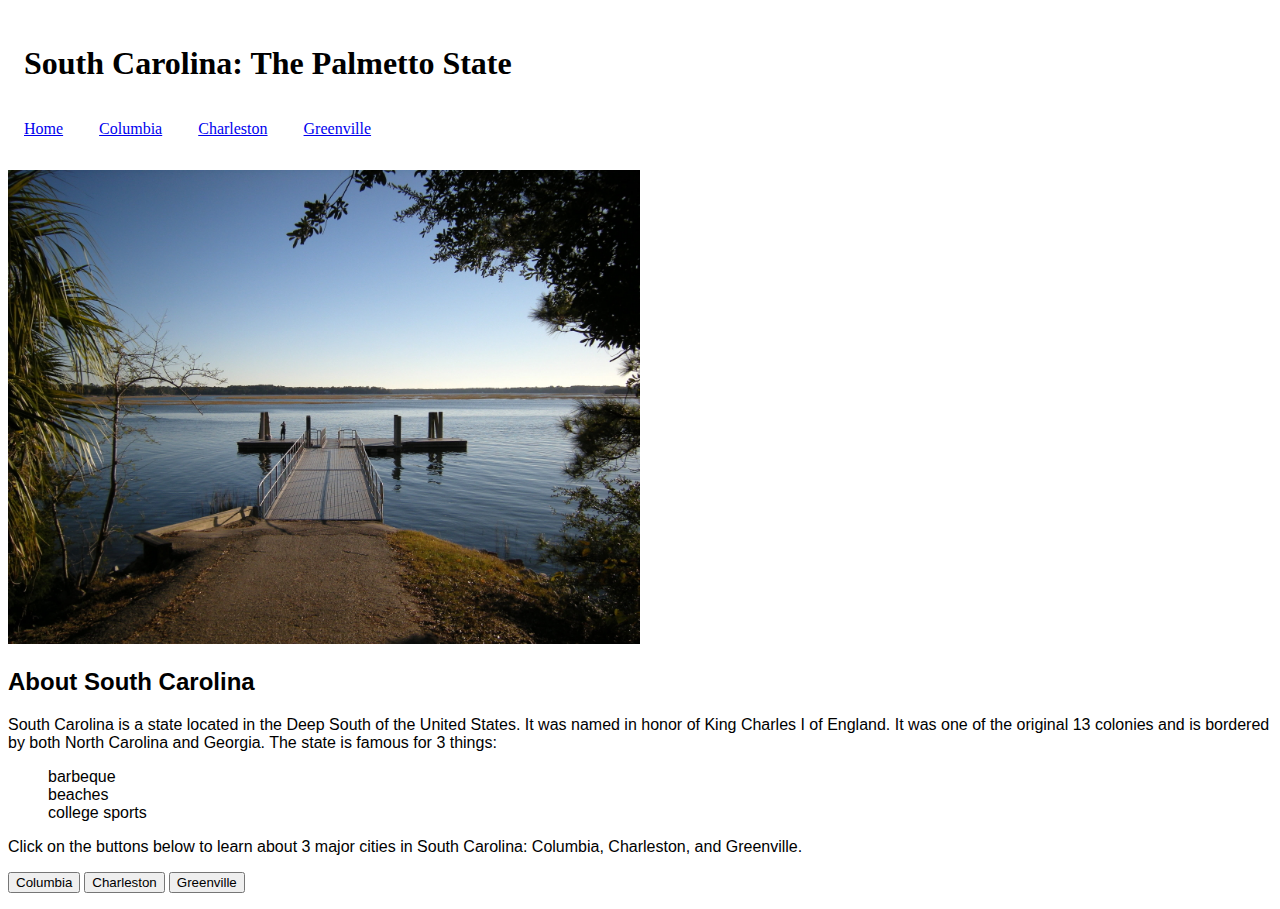
==== index.html @ 66c519b2 "city pages created and nav links added" ====
<!DOCTYPE html>
<html lang="en">
    <head>
        <meta charset="UTF-8">
        <meta name="viewport" content="width=device-width, initial-scale=1">
        <title>South Carolina: The Palmetto State</title>
        <link href="https://cdn.jsdelivr.net/npm/bootstrap@5.3.1/dist/css/bootstrap.min.css" rel="stylesheet" integrity="sha384-4bw+/aepP/YC94hEpVNVgiZdgIC5+VKNBQNGCHeKRQN+PtmoHDEXuppvnDJzQIu9" crossorigin="anonymous">
        <link href="styles.css" rel="stylesheet">
    </head>

    <body>
        <header class="container text-center">
            <h1>South Carolina: The Palmetto State</h1>
        </header>

        <nav class="navbar">
            <div>
                <a class="navlink" href="index.html">Home</a>
                <a class="navlink" href="columbia.html">Columbia</a>
                <a class="navlink" href="charleston.html">Charleston</a>
                <a class="navlink" href="greenville.html">Greenville</a>
            </div>
        </nav>

        <section class="container text-center">
            <img src="sc_dock.jpg" id="dock-image">
        </section>

        <aside class="container text-center">
            <h2 id="aside-header">About South Carolina</h2>
            <p class="aside-content">South Carolina is a state located in the Deep South of the United States.
                It was named in honor of King Charles I of England. It was one of the 
                original 13 colonies and is bordered by both North Carolina and Georgia.
                The state is famous for 3 things:
            </p>
            <ul id="aside-ulist">
                <li>barbeque</li>
                <li>beaches</li>
                <li>college sports</li>
            </ul>
            <p class="aside-content">Click on the buttons below to learn about 3 major cities in South Carolina:
                Columbia, Charleston, and Greenville.
            </p>
            <div>
                <button class="city-button">Columbia</button>
                <button class="city-button">Charleston</button>
                <button class="city-button">Greenville</button>
            </div>
        </aside>

        <script src="https://cdn.jsdelivr.net/npm/bootstrap@5.3.1/dist/js/bootstrap.bundle.min.js" integrity="sha384-HwwvtgBNo3bZJJLYd8oVXjrBZt8cqVSpeBNS5n7C8IVInixGAoxmnlMuBnhbgrkm" crossorigin="anonymous"></script>
    </body>
</html>
---- styles.css ----
header {
    padding: 1rem;
}

aside {
    margin: 1rem 0 1rem 0;
}

.navbar {
    justify-content: space-around;
}

.navlink {
    margin: 1rem;
}

#dock-image {
    width: 50%;
    margin-top: 2rem;
}

#aside-header, .aside-content, #aside-ulist {
    font-family: 'Gill Sans', sans-serif;
}

#aside-ulist {
    list-style-type: none;
}
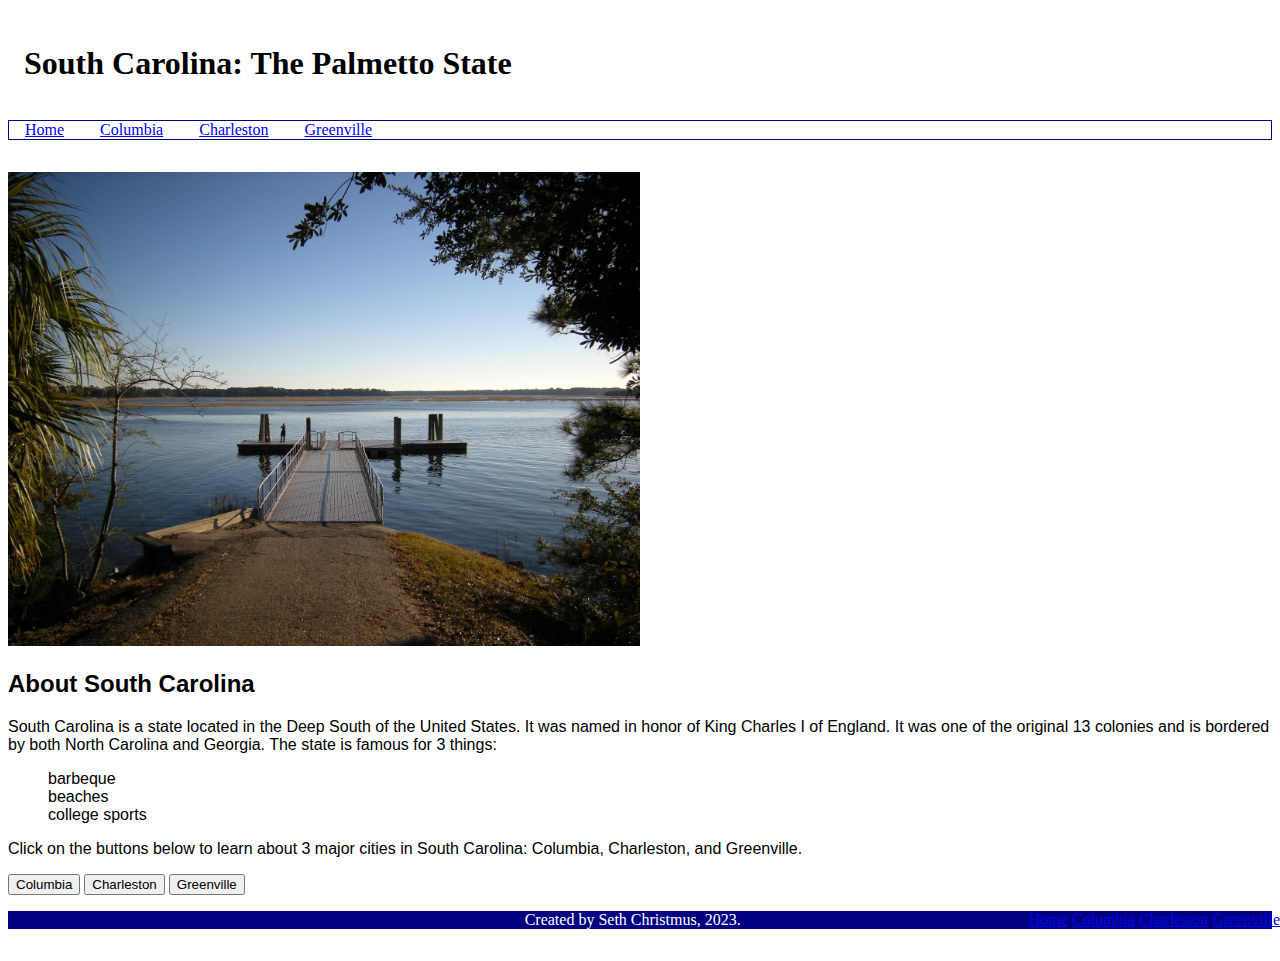
==== commit afdbde11: "created footer to hold disclaimer statment, copyright, and links" ====
--- a/index.html
+++ b/index.html
@@ -23,11 +23,11 @@
         </nav>
 
         <section class="container text-center">
-            <img src="sc_dock.jpg" id="dock-image">
+            <img src="sc_dock.jpg" id="main-image" alt="Image of a dock">
         </section>
 
         <aside class="container text-center">
-            <h2 id="aside-header">About South Carolina</h2>
+            <h2 class="aside-header">About South Carolina</h2>
             <p class="aside-content">South Carolina is a state located in the Deep South of the United States.
                 It was named in honor of King Charles I of England. It was one of the 
                 original 13 colonies and is bordered by both North Carolina and Georgia.
@@ -42,11 +42,26 @@
                 Columbia, Charleston, and Greenville.
             </p>
             <div>
-                <button class="city-button">Columbia</button>
-                <button class="city-button">Charleston</button>
-                <button class="city-button">Greenville</button>
+                <a href="columbia.html"><button class="city-button">Columbia</button></a>
+                <a href="charleston.html"><button class="city-button">Charleston</button></a>
+                <a href="greenville.html"><button class="city-button">Greenville</button></a>
             </div>
         </aside>
+
+        <footer>
+            <div class="footer-links">
+                <a href="index.html">Home</a>
+                <a href="columbia.html">Columbia</a>
+                <a href="charleston.html">Charleston</a>
+                <a href="greenville.html">Greenville</a>
+            </div>
+            <div id="disclaimer">
+                <p>This website is unofficial and is not affiliated with the state of South Carolina.</p>
+            </div>
+            <div id="footer-copyright">
+                <p>Created by Seth Christmus, 2023.</p>
+            </div>
+        </footer>
 
         <script src="https://cdn.jsdelivr.net/npm/bootstrap@5.3.1/dist/js/bootstrap.bundle.min.js" integrity="sha384-HwwvtgBNo3bZJJLYd8oVXjrBZt8cqVSpeBNS5n7C8IVInixGAoxmnlMuBnhbgrkm" crossorigin="anonymous"></script>
     </body>
--- a/styles.css
+++ b/styles.css
@@ -6,23 +6,55 @@
     margin: 1rem 0 1rem 0;
 }
 
+td {
+    border: 1px solid black;
+    padding-right: 1rem;
+}
+
+footer {
+    background-color: navy;
+    color: white;
+}
+
 .navbar {
     justify-content: space-around;
+    position: relative;
+    border: 1px solid navy;
 }
 
 .navlink {
     margin: 1rem;
 }
 
-#dock-image {
+.navlink:hover {
+    transition-duration: 5ms;
+    background-color: palegoldenrod;
+}
+
+.city-info {
+    display: flex;
+    justify-content: space-between;
+}
+
+.footer-links {
+    position: absolute;
+    right: 0;
+}
+
+#main-image {
     width: 50%;
     margin-top: 2rem;
 }
 
-#aside-header, .aside-content, #aside-ulist {
+.aside-header, .aside-content, #aside-ulist {
     font-family: 'Gill Sans', sans-serif;
 }
 
 #aside-ulist {
     list-style-type: none;
+}
+
+#disclaimer {
+    float: left;
+    margin-right: 1rem;
 }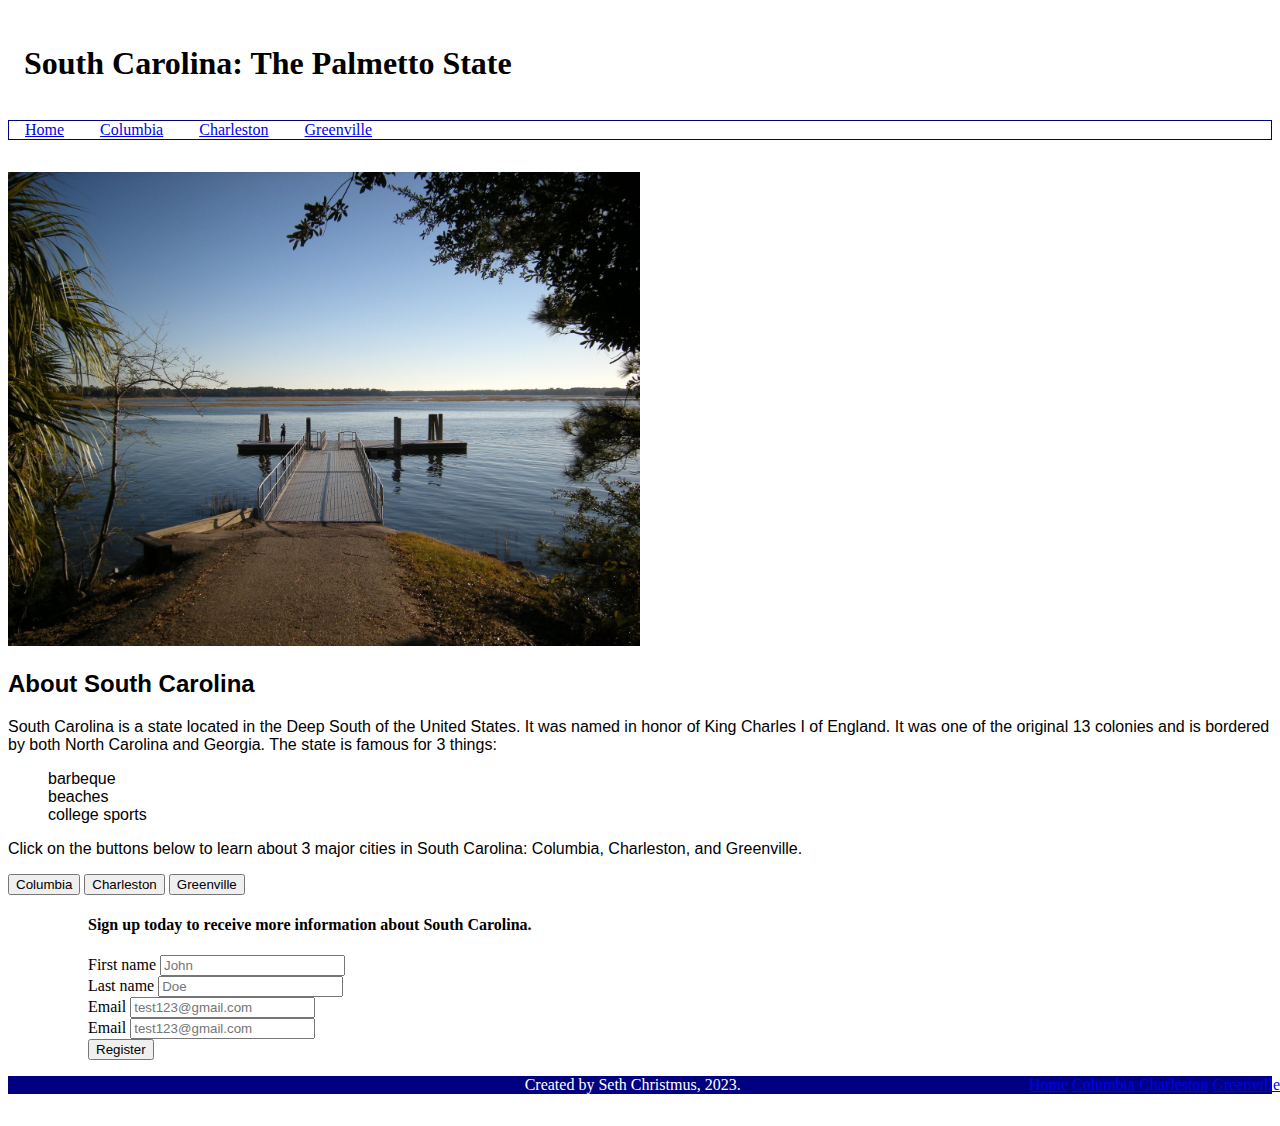
==== commit 3b10f3a8: "form added and initial styles added" ====
--- a/index.html
+++ b/index.html
@@ -48,6 +48,29 @@
             </div>
         </aside>
 
+        <section class="container">
+            <form id="registration-form">
+                <div class="form-text text-center"><h4>Sign up today to receive more information about South Carolina.</h4></div>
+                <div>
+                    <label for="first-name" class="form-label">First name</label>
+                    <input type="text" class="form-control" id="first-name" placeholder="John">
+                </div>
+                <div>
+                    <label for="last-name" class="form-label">Last name</label>
+                    <input type="text" class="form-control" id="last-name" placeholder="Doe">
+                </div>
+                <div>
+                    <label for="form-email" class="form-label">Email</label>
+                    <input type="email" class="form-control" id="form-email" placeholder="test123@gmail.com">
+                </div>
+                <div>
+                    <label for="confirm-email" class="form-label">Email</label>
+                    <input type="email" class="form-control" id="confirm-email" placeholder="test123@gmail.com">
+                </div>
+                <button type="submit">Register</button>
+            </form>
+        </section>
+
         <footer>
             <div class="footer-links">
                 <a href="index.html">Home</a>
--- a/styles.css
+++ b/styles.css
@@ -57,4 +57,8 @@
 #disclaimer {
     float: left;
     margin-right: 1rem;
+}
+
+#registration-form {
+    margin: 1rem 5rem 1rem 5rem;
 }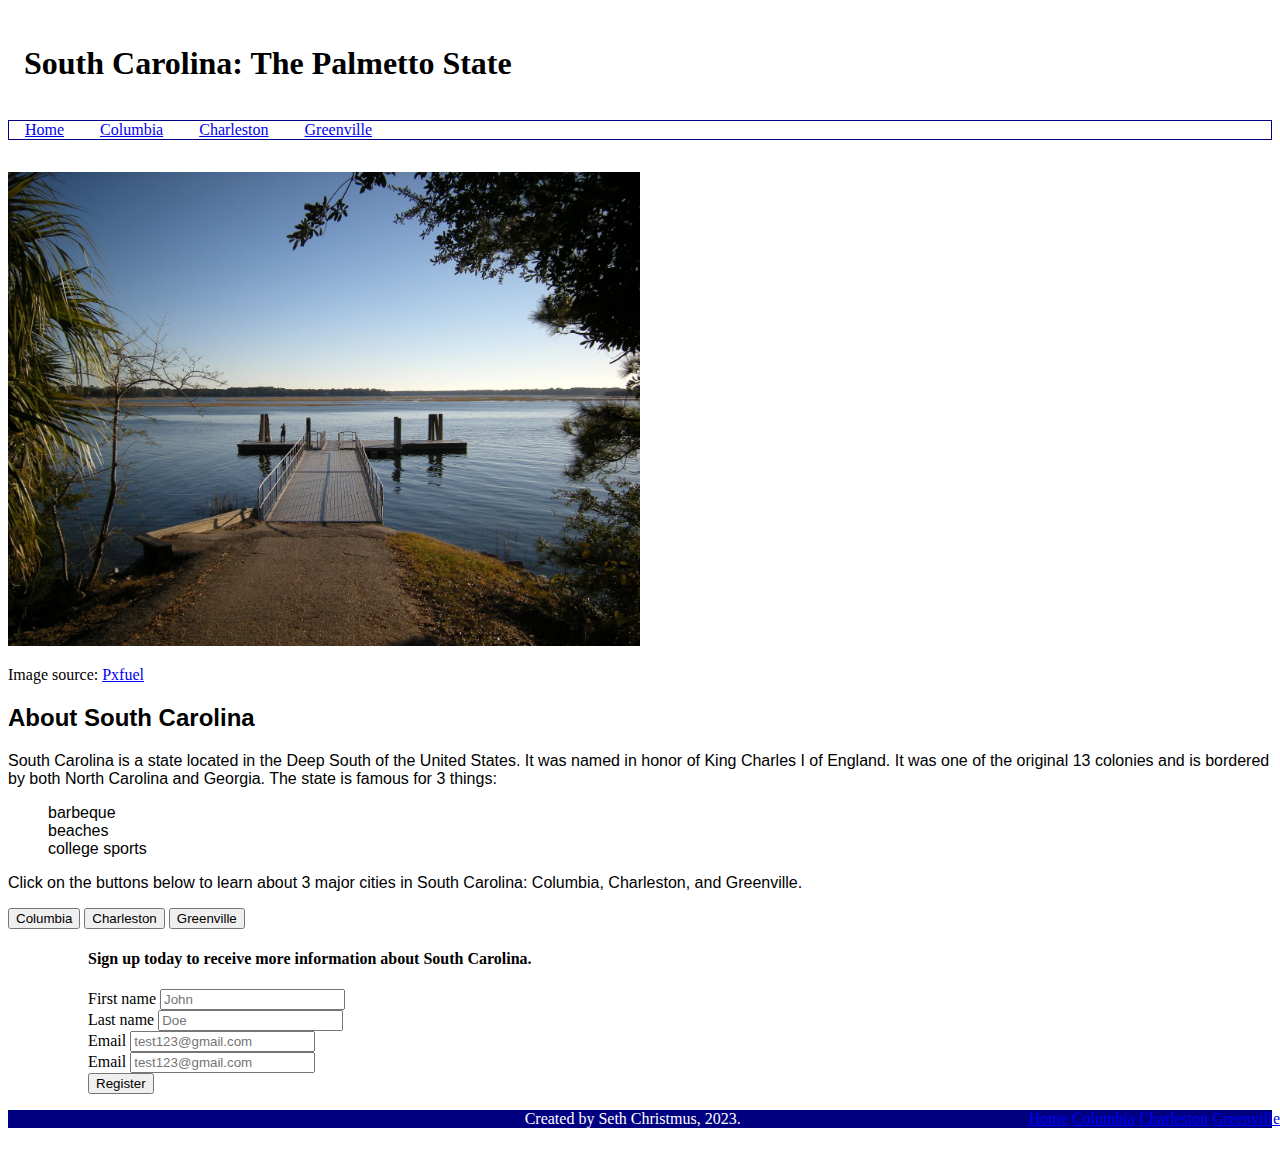
==== commit 6bd873ef: "image source added to index.html" ====
--- a/index.html
+++ b/index.html
@@ -24,6 +24,7 @@
 
         <section class="container text-center">
             <img src="sc_dock.jpg" id="main-image" alt="Image of a dock">
+            <p>Image source: <a href="https://www.pxfuel.com/en/free-photo-eieki" target="_blank">Pxfuel</a></p>
         </section>
 
         <aside class="container text-center">
@@ -53,7 +54,7 @@
                 <div class="form-text text-center"><h4>Sign up today to receive more information about South Carolina.</h4></div>
                 <div>
                     <label for="first-name" class="form-label">First name</label>
-                    <input type="text" class="form-control" id="first-name" placeholder="John">
+                    <input type="text" class="form-control" id="first-name" placeholder="John" required>
                 </div>
                 <div>
                     <label for="last-name" class="form-label">Last name</label>
@@ -61,13 +62,16 @@
                 </div>
                 <div>
                     <label for="form-email" class="form-label">Email</label>
-                    <input type="email" class="form-control" id="form-email" placeholder="test123@gmail.com">
+                    <input type="email" class="form-control" id="form-email" placeholder="test123@gmail.com" required>
                 </div>
                 <div>
                     <label for="confirm-email" class="form-label">Email</label>
-                    <input type="email" class="form-control" id="confirm-email" placeholder="test123@gmail.com">
+                    <input type="email" class="form-control" id="confirm-email" placeholder="test123@gmail.com" required>
                 </div>
-                <button type="submit">Register</button>
+                <div class="alert alert-danger" role="alert" aria-hidden="true" id="emailAlert">
+                    Emails do not match!
+                </div>
+                <button id="formSubmit" type="submit">Register</button>
             </form>
         </section>
 
@@ -86,6 +90,37 @@
             </div>
         </footer>
 
+        <script>
+
+            const formSubmit = document.getElementById("formSubmit");
+
+            formSubmit.addEventListener("click", checkEmails);
+
+            function checkEmails(event) {
+
+                const initialEmailField = document.getElementById("form-email");
+                const confirmEmailField = document.getElementById("confirm-email");
+
+                let match = false;
+
+                if (initialEmailField.value === confirmEmailField.value) {
+                    match = true;
+                    return match;
+                }
+                else {
+
+                    event.preventDefault();
+
+                    const emailError = document.getElementById("emailAlert");
+                    emailError.classList.add("visible");
+                    confirmEmailField.classList.add("invalid");
+                    emailError.setAttribute("aria-hidden", false);
+                    emailError.setAttribute("aria-invalid", true);
+                }
+
+                return match;
+            } 
+        </script>
         <script src="https://cdn.jsdelivr.net/npm/bootstrap@5.3.1/dist/js/bootstrap.bundle.min.js" integrity="sha384-HwwvtgBNo3bZJJLYd8oVXjrBZt8cqVSpeBNS5n7C8IVInixGAoxmnlMuBnhbgrkm" crossorigin="anonymous"></script>
     </body>
 </html>--- a/styles.css
+++ b/styles.css
@@ -24,6 +24,7 @@
 
 .navlink {
     margin: 1rem;
+    position: relative;
 }
 
 .navlink:hover {
@@ -61,4 +62,16 @@
 
 #registration-form {
     margin: 1rem 5rem 1rem 5rem;
+}
+
+#emailAlert {
+    display: none;
+}
+
+#emailAlert.visible {
+    display: block;
+}
+
+input.invalid {
+    border-color: red;
 }